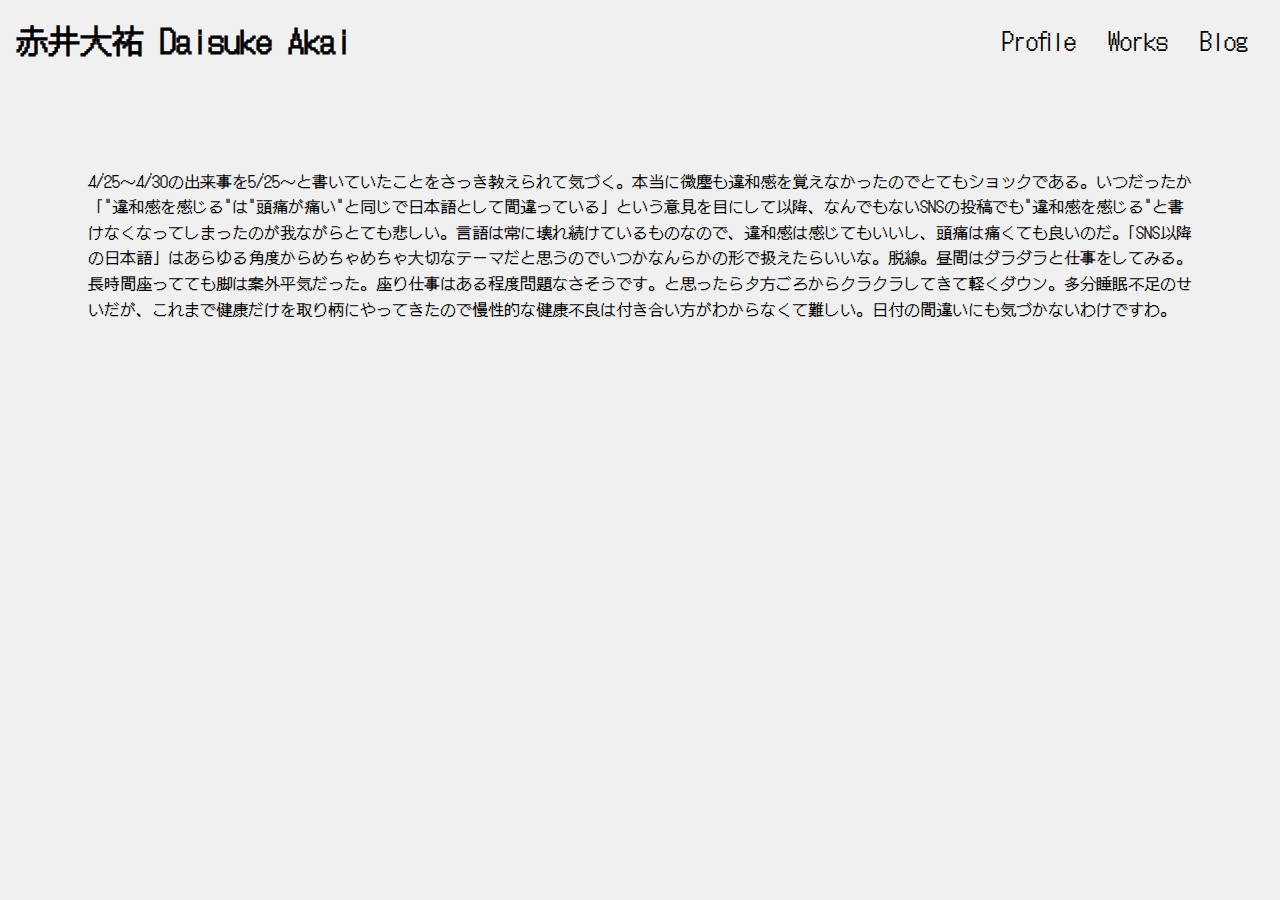
==== blog/2024/05/20240501.html @ fdb11e8b "Initial commit" ====
<!DOCTYPE html>
<html lang="ja">
<head>
    <meta charset="UTF-8">
    <meta name="viewport" content="width=device-width, initial-scale=1.0">
    <title>記事のタイトル - Daisuke Akai</title>
    <link rel="stylesheet" href="../../../styles.css">
    <link rel="preconnect" href="https://fonts.googleapis.com">
    <link rel="preconnect" href="https://fonts.gstatic.com" crossorigin>
    <link href="https://fonts.googleapis.com/css2?family=DotGothic16&display=swap" rel="stylesheet">
</head>
<body class="article-page">
    <header>
        <h1><a href="../../../index.html">赤井大祐 Daisuke Akai</a></h1>
        <nav>
            <ul>
                <li><a href="../../../index.html">Profile</a></li>
                <li><a href="../../../works.html">Works</a></li>
                <li><a href="../../blog.html">Blog</a></li>
            </ul>
        </nav>
    </header>
    <main>
        <article id="article">
            <h2 id="article-title"></h2>
            <p id="article-date"></p>
            <div id="article-content">
                <p>4/25〜4/30の出来事を5/25〜と書いていたことをさっき教えられて気づく。本当に微塵も違和感を覚えなかったのでとてもショックである。いつだったか「"違和感を感じる"は"頭痛が痛い"と同じで日本語として間違っている」という意見を目にして以降、なんでもないSNSの投稿でも"違和感を感じる"と書けなくなってしまったのが我ながらとても悲しい。言語は常に壊れ続けているものなので、違和感は感じてもいいし、頭痛は痛くても良いのだ。「SNS以降の日本語」はあらゆる角度からめちゃめちゃ大切なテーマだと思うのでいつかなんらかの形で扱えたらいいな。脱線。昼間はダラダラと仕事をしてみる。長時間座ってても脚は案外平気だった。座り仕事はある程度問題なさそうです。と思ったら夕方ごろからクラクラしてきて軽くダウン。多分睡眠不足のせいだが、これまで健康だけを取り柄にやってきたので慢性的な健康不良は付き合い方がわからなくて難しい。日付の間違いにも気づかないわけですわ。</p>
            </div>
            <div>
                <a id="prev-article" href="#"></a>
                <a id="next-article" href="#"></a>
            </div>
        </article>
    </main>
    <footer>
    </footer>
    <script src="../../../scripts.js"></script>
</body>
</html>
---- styles.css ----
body {
    font-family: Arial, sans-serif;
    margin: 0;
    padding: 0;
    background-color: #f0f0f0;
    overflow-x: hidden; /* 横スクロールを防止 */
}

header {
    background-color: #f0f0f0;
    color: black;
    padding: 1rem;
    display: flex;
    justify-content: space-between; /* 子要素を左右に配置 */
    align-items: center; /* 子要素を上下中央に配置 */
    font-family: "DotGothic16", sans-serif;
    flex-wrap: wrap; /* 要素が折り返されるようにする */
}

header h1 {
    margin: 0;
    font-size: 2rem;
    text-align: left; /* 左寄せ（デフォルト） */
    flex: 1 0 auto; /* 自動幅 */
}

header h1 a {
    color: inherit; /* 親要素の色を継承 */
    text-decoration: none; /* アンダーバーを削除 */
}

header h1 a:hover {
    filter: blur(10px); /* ホバー時のブラー効果 */
    transition: 0.4s cubic-bezier(0.45, 0, 0.55, 1); /* スムーズなアニメーション */
}

nav ul {
    list-style: none;
    padding: 0;
    margin: 0;
    display: flex;
    flex-wrap: wrap; /* 要素が折り返されるようにする */
}

nav ul li {
    margin: 0 1rem;
    font-size: 1.5rem;
    transition: 0.4s cubic-bezier(0.45, 0, 0.55, 1); /* スムーズなアニメーション */
}

nav ul li a {
    color: rgb(0, 0, 0);
    text-decoration: none;
    display: inline-block;
    transition: 0.4s cubic-bezier(0.45, 0, 0.55, 1); /* スムーズなアニメーション */
}

nav ul li:hover a {
    filter: blur(10px); /* ブラー効果を適用 */
}

main {
    padding: 1rem 2rem; /* 上下に1rem、左右に2remの余白を追加 */
    font-family: "DotGothic16", sans-serif;
    max-width: 1200px; /* 最大幅を設定 */
    margin: 0 auto; /* 中央寄せ */
}

.grid-container {
    display: grid;
    grid-template-columns: repeat(3, 1fr); /* 横に3つ並べる設定 */
    gap: 1rem;
}

.grid-item {
    background-color: #ffffff00;
    border: 1px solid #ddd;
    padding: 1rem;
    box-shadow: 0 2px 4px rgba(0, 0, 0, 0.1);
}

.grid-item h2 {
    font-size: 1.5rem;
    margin: 0 0 0.5rem;
}

.grid-item p {
    margin: 0.5rem 0;
}

main a {
    transition: 0.4s cubic-bezier(0.45, 0, 0.55, 1); /* スムーズなアニメーション */
}

main a:hover {
    filter: blur(10px); /* ブラー効果を適用 */
}

.item {
    width: 80%;
    max-width: 1200px; /* コンテナの最大幅を設定 */
    margin: 0 auto;
    padding: 0 20px; /* 両端に余白を追加 */
    box-sizing: border-box;
    text-align: center;
}

.item img {
    width: 100%;
    max-width: 100%; /* 画像の最大幅を100%に設定 */
    height: auto;
    border-radius: 8px;
    box-shadow: 0 4px 8px rgba(0, 0, 0, 0.1);
}

.item h2, .item p {
    margin: 1rem 0; /* 少し余白を追加 */
}

footer {
    background-color: transparent; /* 背景色を透明に設定 */
    color: white;
    text-align: center;
    padding: 1rem;
    position: fixed;
    width: 100%;
    bottom: 0;
    margin: 0; /* マージンをリセット */
    border: none; /* ボーダーをリセット */
}

article-page main {
    padding: 1rem 5rem; /* 左右にもっと余白を追加 */
}

article {
    padding: 3rem; /* 記事全体の余白 */
}

article h2 {
    font-size: 2rem;
    margin-bottom: 0.5rem;
}

article p {
    font-size: 1rem;
    line-height: 1.6;
    margin-bottom: 1rem;
}

article img {
    max-width: 80%; /* ウィンドウサイズに合わせて自動調整 */
    height: auto;
    display: block;
    margin: 0 auto; /* 中央寄せ */
    box-shadow: 0 4px 8px rgba(0, 0, 0, 0.1); /* 軽い影を追加 */
}

/* レスポンシブデザインのためのメディアクエリ */
@media screen and (max-width: 768px) {
    .grid-container {
        grid-template-columns: 1fr; /* 横に1つずつ並べる設定 */
    }

    main {
        padding: 1rem; /* スマートフォン用の余白を調整 */
    }

    article-page main {
        padding: 1rem; /* スマートフォン用に調整 */
    }

    header {
        flex-direction: column; /* スマートフォン用に縦並びに変更 */
    }

    nav ul {
        justify-content: center; /* ナビゲーションメニューを中央寄せ */
        width: 100%; /* ナビゲーションメニューを100%幅に設定 */
    }
}

/* デスクトップ用のスタイル */
@media screen and (min-width: 769px) {
    header h1 {
        flex: 0 1 auto; /* 自動幅に設定 */
    }

    nav {
        flex: 1; /* ナビゲーションメニューを右側に配置 */
        display: flex;
        justify-content: flex-end; /* 右寄せに配置 */
    }

    nav ul {
        justify-content: flex-end; /* ナビゲーションメニューを右寄せ */
    }
}
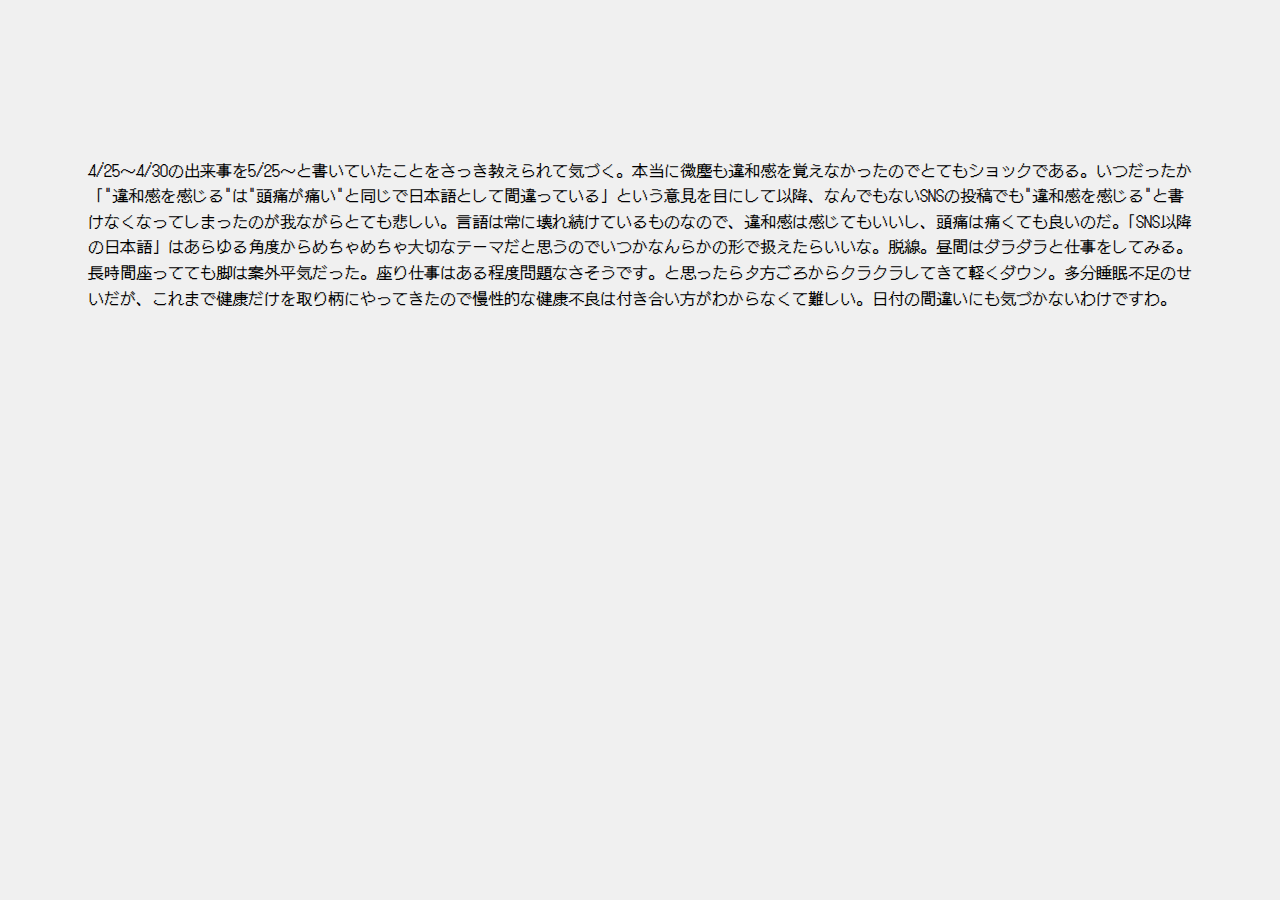
==== commit 85a97542: "Fix contents header" ====
--- a/blog/2024/05/20240501.html
+++ b/blog/2024/05/20240501.html
@@ -11,12 +11,12 @@
 </head>
 <body class="article-page">
     <header>
-        <h1><a href="../../../index.html">赤井大祐 Daisuke Akai</a></h1>
+        <h1><a href="../../../index.html"></a></h1>
         <nav>
             <ul>
-                <li><a href="../../../index.html">Profile</a></li>
-                <li><a href="../../../works.html">Works</a></li>
-                <li><a href="../../blog.html">Blog</a></li>
+                <li><a href="../../../index.html"></a></li>
+                <li><a href="../../../works.html"></a></li>
+                <li><a href="../../blog.html"></a></li>
             </ul>
         </nav>
     </header>
--- a/styles.css
+++ b/styles.css
@@ -170,6 +170,10 @@
         padding: 1rem; /* スマートフォン用に調整 */
     }
 
+    article {
+        padding: 0rem; /* スマートフォン用に調整 */
+    }
+
     header {
         flex-direction: column; /* スマートフォン用に縦並びに変更 */
     }
